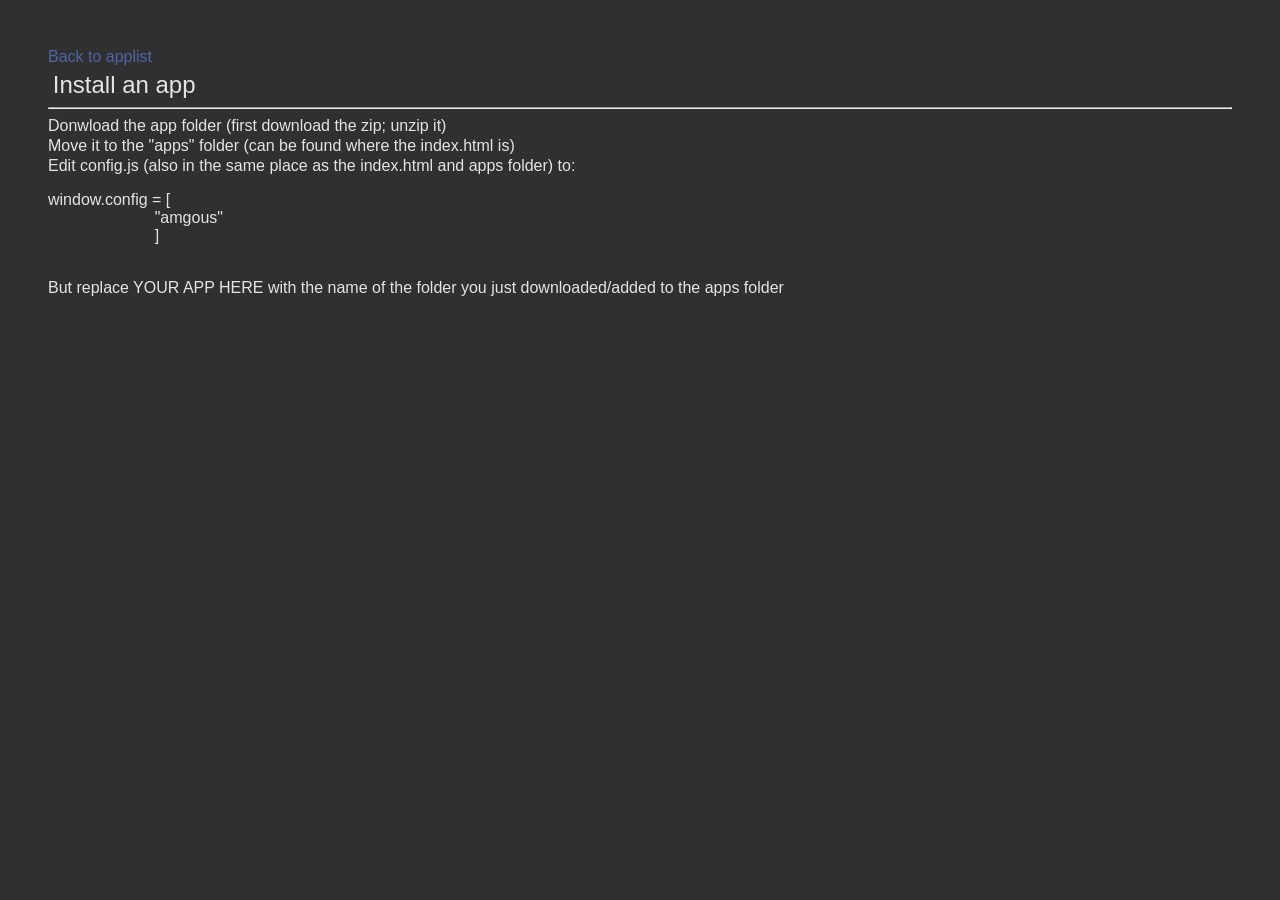
==== apps/info/guiapp.html @ 904def1d "myraid of features, check project" ====
<!DOCTYPE html>
<html>
	<head>
		<title>Classroom</title>
		<link rel="icon" href="https://ssl.gstatic.com/classroom/favicon.png" />
		<link href="../../css/ui.css" rel="stylesheet" />
	</head>
	<body style="margin:3em;">
		<a href="../../index.html">Back to applist</a>
		<h2>
			Install an app
		</h2>
		<hr>
		<script src="../../config.js"></script>
		<ul class="list">
			<li>Donwload the app folder (first download the zip; unzip it)</li>
			<li>Move it to the "apps" folder (can be found where the index.html is)</li>
			<li>Edit config.js (also in the same place as the index.html and apps folder) to: </li>
			<li><pre id="p">window.config = [
			"amgous"
			]
			</pre></li>
			<li>But replace YOUR APP HERE with the name of the folder you just downloaded/added to the apps folder</li>
		</ul>
		<script>
			window._config["apps"].push("YOUR APP HERE")
			document.getElementById("p").textContent = "window._config = "+JSON.stringify(window._config)
		</script>
	</body>
</html>
---- css/ui.css ----
@import url(https://fonts.googleapis.com/css?family=Righteous);
  
  
 .title{
  display: inline-block;
  color: white;
  font-family: 'Righteous', serif;
  font-size: 8em; 
  text-shadow: .03em .03em 0 hsla(230,40%,50%,1);
  text-align: center;
  }
 
.box_widget{
	display: inline-block;
	margin: 5px;
	height: max-content;
	max-width: max-content;
	min-width: 10vw;
	background-color: #111111;
	border: .1em solid #454545;
	border-radius: .2em;
}
.applist>iframe{
	border: 0px;
}
.box_widget>div>h3{
	margin: 2px;
	float: left;
	font-size: 1.2em;
}
.box_widget > :first-child{
	height: 1.2em;
	border-bottom: 1px solid gray;
	margin-bottom: 3px;
	background: -webkit-linear-gradient(top, #3d3d3d 0%,#181818 30%,#181818 100%);
    background: linear-gradient(to bottom, #3d3d3d 0%,#181818 30%,#181818 100%);
}
.box_widget>div{
	padding: 10px;
	display: block;
}
.applist{
	display: flex;
	justify-content: center;
	padding: 10px;
	width: 99vw;
	height: 99wh;
	flex-wrap: wrap;
}
.minize{
	padding: 1px !important;
}
.smaller{
	font-size: .8em !important;
}
.emph{
	margin-top: .3em;
	font-size: 1.2em;
    font-weight: 600;
}
body{
    margin: 0px;
    padding: 0px;
    background-color: #303030;

}
*{
    color: rgb(228, 228, 228);
    font-family: sans-serif;
    font-weight: normal;
}
p,h1,h2,h3,h4,h5,h6{
    margin: .2em;
}
input,button,a{
    font-size: 1em;
}
a{
    color: rgb(79, 102, 166		);
    text-decoration: none;
    transition: all .3s;
}
a:hover,a:focus{
    color: rgb(0, 140, 255);
    outline: none;
}
.sub_title{
    font-size: small;
}
.comp_title{
    display: flex;
}
.italic{
	text-decoration: italic;
}
.align-hoz-center{
    align-self: center;
}
.red{
    color:rgb(206, 0, 0);
}
.blue{
    color: rgb(0, 23, 228);
}
.yellow{
    color: rgb(187, 230, 0);
}
.green{
    color:rgb(38, 228, 0);
}
.indent_1{
    padding-left: 1em;
}
.floatright{
    float: right;
}
.floatleft{
    float: left;
}
.code_m{
    background-color: rgb(0, 0, 0);
    width: max-content;
    padding: 10px;
    border-radius: 5px;
}
input{
    transition: all .3s;
    padding: .3em;
    background-color: rgb(43, 43, 43);
    border: 2px solid rgb(3,15,95);
    border-radius: 5px;
}
input:focus{
    outline: none;
    border: 2px solid rgb(100,100,100);
}
.btn-primary,.btn-secondary,.btn-danger{
    color: rgb(228, 228, 228) !important;
    transition: all .3s;
    text-decoration: none;
    margin: 5px;
    padding: .5em;
    border-radius: 5px;
    cursor: pointer;
}
.btn-primary:focus,.btn-secondary:focus,.btn-danger:focus,.btn-inline:focus{
    outline: none;
}
.btn-primary{
    background-color: rgb(32, 44, 158);
    border: 2px solid rgb(20, 70, 200);
}
.btn-primary:hover,.btn-primary:focus{
    background-color: rgb(20, 70, 200);
}
.btn-inline{
    transition: all .3s;
    background-color: rgb(32, 44, 158);
    border: 2px solid rgb(20, 70, 200);
    margin: 5px;
    padding: .3em;
    border-radius: 5px;
}
.btn-inline:hover,.btn-inline:focus{
    background-color: rgb(20, 70, 200);
}
.btn-secondary{
    background-color: rgb(43, 43, 43);
    border: 2px solid rgb(54, 54, 54);
}
.btn-secondary:hover,.btn-secondary:focus{
    background-color: rgb(54, 54, 54);
}
.btn-danger{
    background-color: rgb(184, 13, 13);
    border: 2px solid rgb(255, 0, 0);
}
.btn-danger:hover,.btn-danger:focus{
    background-color: rgb(255, 0, 0);
}
.list{
	padding: 0px;
	list-style: none;
	margin: 0px;
}
.list>li{
	margin-bottom: 2px;
}
.center-self{
    margin-left: auto;
    margin-right: auto;
    justify-self: center;
    text-align: center;
}
.center{
    display: flex;
    justify-content: center;
    align-items: center;
}
.basic-window{
    transition: opacity .2s;
    display: block;
    background-color: rgb(43, 43, 43);
    border: 2px solid rgb(50,50,50);
    border-radius: 5px;
    padding: 5px;
    position: absolute;
    border: 1px solid red;
    z-index: 99999;
    top: 50vh;
    right: 50vw;
    height: max-content;
    width: max-content;
}
.Iam {
  padding: 2em 2em;
  font: normal 40px/50px Montserrat, sans-serif;
  color: #000000;
}
.Iam p {
  height: 50px;
  float: left;
  margin-right: 0.3em;
}
.Iam b {
  float: left;
  overflow: hidden;
  position: relative;
  height: 50px;
  top: 10px;
}
.Iam .innerIam {
  display: inline-block;
  color: #C10000;
  position: relative;
  white-space: nowrap;
  top: 0;
  left: 0;


/*animation*/
-webkit-animation:move 5s;
   -moz-animation:move 5s;
    -ms-animation:move 5s;
     -o-animation:move 5s;
        animation:move 5s;
/*animation-iteration-count*/
-webkit-animation-iteration-count:infinite;
   -moz-animation-iteration-count:infinite;
    -ms-animation-iteration-count:infinite;
     -o-animation-iteration-count:infinite;
        animation-iteration-count:infinite;
/*animation-delay*/
-webkit-animation-delay:1s;
   -moz-animation-delay:1s;
    -ms-animation-delay:1s;
     -o-animation-delay:1s;
        animation-delay:1s;
}
@keyframes move{
0%  { top: 0px; }
20% { top: -50px; }
40% { top: -100px; }
60% { top: -150px; }
80% { top: -200px; }
}

@-webkit-keyframes move {
    0%  { top: 0px; }
    20% { top: -50px; }
    40% { top: -100px; }
    60% { top: -150px; }
    80% { top: -200px; }
}
@-moz-keyframes move {
    0%  { top: 0px; }
    20% { top: -50px; }
    40% { top: -100px; }
    60% { top: -150px; }
    80% { top: -200px; }
}
@-o-keyframes move {
    0%  { top: 0px; }
    20% { top: -50px; }
    40% { top: -100px; }
    60% { top: -150px; }
    80% { top: -200px; }
}
@keyframes move {
    0%  { top: 0px; }
    20% { top: -50px; }
    40% { top: -100px; }
    60% { top: -150px; }
    80% { top: -200px; }
}
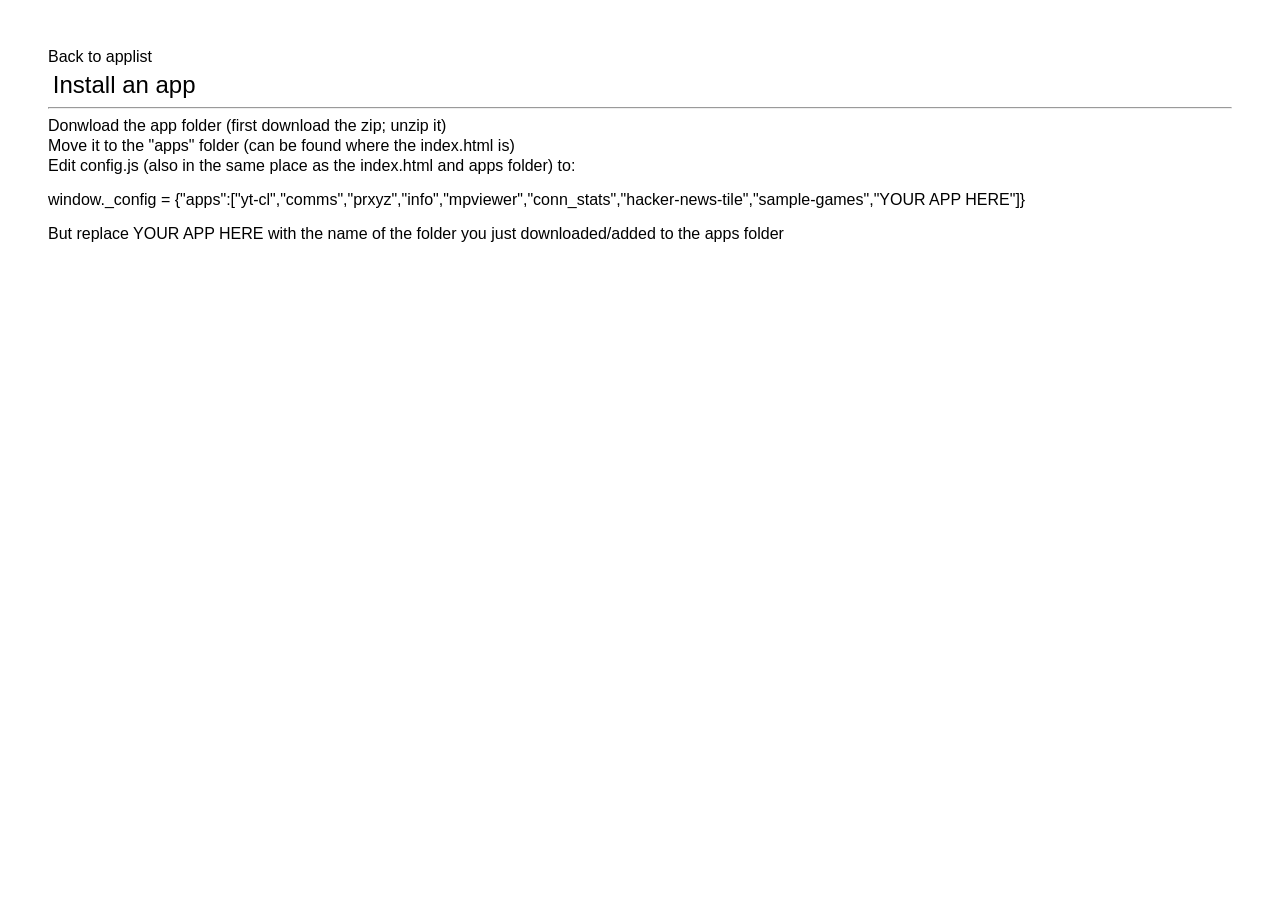
==== commit d135d040: "rework online sys, add css.js on all pages" ====
--- a/apps/info/guiapp.html
+++ b/apps/info/guiapp.html
@@ -3,6 +3,7 @@
 	<head>
 		<title>Classroom</title>
 		<link rel="icon" href="https://ssl.gstatic.com/classroom/favicon.png" />
+		<script src="../../css/css.js"></script>
 		<link href="../../css/ui.css" rel="stylesheet" />
 	</head>
 	<body style="margin:3em;">
--- a/css/ui.css
+++ b/css/ui.css
@@ -1,23 +1,43 @@
 @import url(https://fonts.googleapis.com/css?family=Righteous);
-  
-  
+/*
+	get diff colors and make them css vars
+
+:root{
+	--title-root-shadow: hsla(230,40%,50%,1);
+	--accent-1: #111111;
+	--accent-2: #454545;
+	--accent-3: gray;
+	--wk-top-gradient: -webkit-linear-gradient(top, #3d3d3d 0%,#181818 30%,#181818 100%);
+	--top-gradient: linear-gradient(to bottom, #3d3d3d 0%,#181818 30%,#181818 100%);
+	--accent-4: #000;
+	--accent-5: rgb(228, 228, 228);
+	--accent-6: rgb(79, 102, 166);
+	--accent-7: rgb(0, 140, 255);
+	--black: #000;
+	--accent-8: rgb(43, 43, 43);
+	--accent-9: rgb(100,100,100);
+	--accent-10: rgb(50,50,50);
+	--accent-11: #C10000;
+}
+*/
  .title{
   display: inline-block;
   color: white;
   font-family: 'Righteous', serif;
   font-size: 8em; 
-  text-shadow: .03em .03em 0 hsla(230,40%,50%,1);
+  text-shadow: .03em .03em 0 var(--title-root-shadow);
   text-align: center;
   }
  
 .box_widget{
 	display: inline-block;
+	transition: all 1s;
 	margin: 5px;
 	height: max-content;
 	max-width: max-content;
 	min-width: 10vw;
-	background-color: #111111;
-	border: .1em solid #454545;
+	background-color: var(--accent-1);
+	border: .1em solid var(--accent-2);
 	border-radius: .2em;
 }
 .applist>iframe{
@@ -30,10 +50,10 @@
 }
 .box_widget > :first-child{
 	height: 1.2em;
-	border-bottom: 1px solid gray;
+	border-bottom: 1px solid var(--accent-3);
 	margin-bottom: 3px;
-	background: -webkit-linear-gradient(top, #3d3d3d 0%,#181818 30%,#181818 100%);
-    background: linear-gradient(to bottom, #3d3d3d 0%,#181818 30%,#181818 100%);
+	background: var(--wk-top-gradient);
+    background: var(--top-gradient);
 }
 .box_widget>div{
 	padding: 10px;
@@ -61,11 +81,10 @@
 body{
     margin: 0px;
     padding: 0px;
-    background-color: #303030;
-
+    background-color: var(--accent-4);
 }
 *{
-    color: rgb(228, 228, 228);
+    color: var(--accent-5);
     font-family: sans-serif;
     font-weight: normal;
 }
@@ -76,12 +95,12 @@
     font-size: 1em;
 }
 a{
-    color: rgb(79, 102, 166		);
+    color: var(--accent-6);
     text-decoration: none;
     transition: all .3s;
 }
 a:hover,a:focus{
-    color: rgb(0, 140, 255);
+    color: var(--accent-7);
     outline: none;
 }
 .sub_title{
@@ -118,21 +137,21 @@
     float: left;
 }
 .code_m{
-    background-color: rgb(0, 0, 0);
+    background-color: var(--black);
     width: max-content;
     padding: 10px;
     border-radius: 5px;
 }
-input{
+input,select{
     transition: all .3s;
     padding: .3em;
-    background-color: rgb(43, 43, 43);
+    background-color: var(--accent-8);
     border: 2px solid rgb(3,15,95);
     border-radius: 5px;
 }
-input:focus{
+input,select:focus{
     outline: none;
-    border: 2px solid rgb(100,100,100);
+    border: 2px solid var(--accent-9);
 }
 .btn-primary,.btn-secondary,.btn-danger{
     color: rgb(228, 228, 228) !important;
@@ -200,8 +219,8 @@
 .basic-window{
     transition: opacity .2s;
     display: block;
-    background-color: rgb(43, 43, 43);
-    border: 2px solid rgb(50,50,50);
+    background-color: var(--accent-8);
+    border: 2px solid var(--accent-10);
     border-radius: 5px;
     padding: 5px;
     position: absolute;
@@ -215,7 +234,7 @@
 .Iam {
   padding: 2em 2em;
   font: normal 40px/50px Montserrat, sans-serif;
-  color: #000000;
+  color: var(--black);
 }
 .Iam p {
   height: 50px;
@@ -231,7 +250,7 @@
 }
 .Iam .innerIam {
   display: inline-block;
-  color: #C10000;
+  color: var(--accent-11);
   position: relative;
   white-space: nowrap;
   top: 0;
@@ -286,12 +305,4 @@
     60% { top: -150px; }
     80% { top: -200px; }
 }
-@keyframes move {
-    0%  { top: 0px; }
-    20% { top: -50px; }
-    40% { top: -100px; }
-    60% { top: -150px; }
-    80% { top: -200px; }
-}
-
-
+
